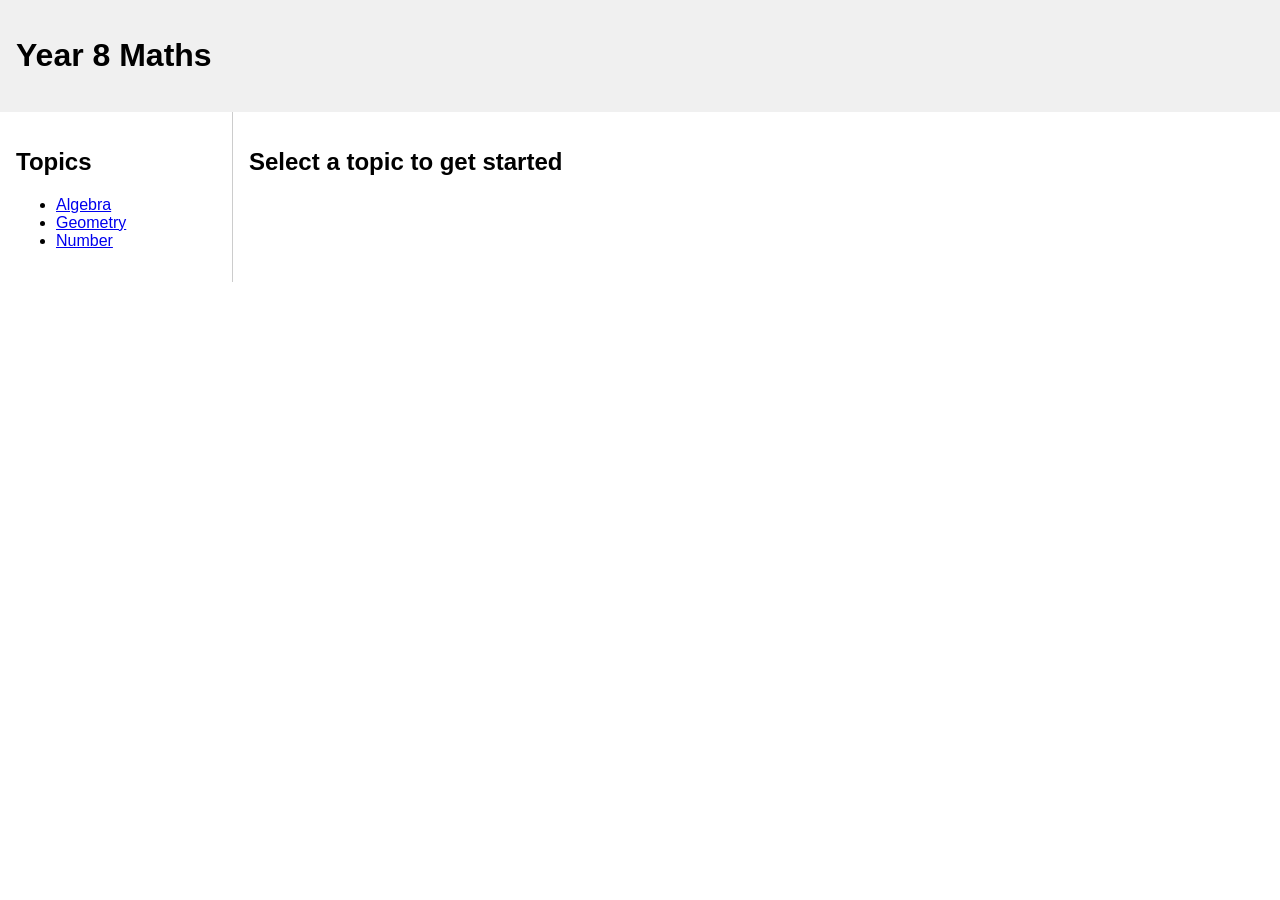
==== index.html @ 4ec6f438 "Initial version of the math learning app" ====
<!DOCTYPE html>
<html>
  <head>
    <title>Year 8 Maths</title>
    <meta charset="UTF-8">
    <meta name="viewport" content="width=device-width, initial-scale=1.0">
    <link rel="stylesheet" href="style.css">
  </head>
  <body>
    <header>
      <h1>Year 8 Maths</h1>
    </header>
    <main>
      <div id="topics">
        <h2>Topics</h2>
        <ul>
          <li><a href="#algebra">Algebra</a></li>
          <li><a href="#geometry">Geometry</a></li>
          <li><a href="#number">Number</a></li>
        </ul>
      </div>
      <div id="content">
        <h2 id="current-topic">Select a topic to get started</h2>
        <div id="lesson"></div>
        <div id="quiz"></div>
      </div>
    </main>
    <script src="script.js"></script>
  </body>
</html>
---- style.css ----
body {
  font-family: sans-serif;
  margin: 0;
}

header {
  background-color: #f0f0f0;
  padding: 1rem;
}

main {
  display: flex;
}

#topics {
  width: 200px;
  padding: 1rem;
  border-right: 1px solid #ccc;
}

#content {
  padding: 1rem;
}

#lesson {
  margin-bottom: 1rem;
}

#quiz button {
  margin-top: 1rem;
}
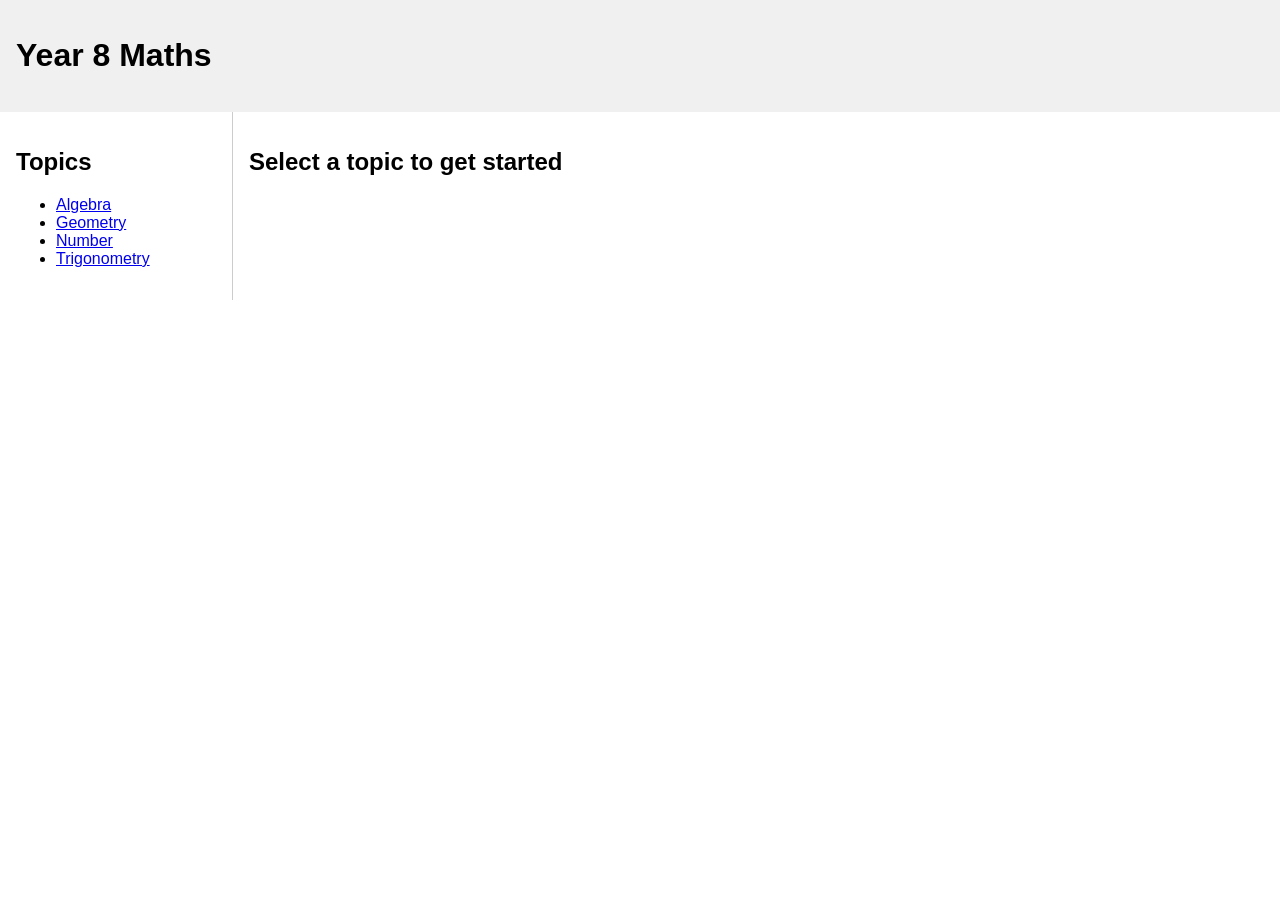
==== commit 62068030: "Add Trigonometry section to the math learning app" ====
--- a/index.html
+++ b/index.html
@@ -17,6 +17,7 @@
           <li><a href="#algebra">Algebra</a></li>
           <li><a href="#geometry">Geometry</a></li>
           <li><a href="#number">Number</a></li>
+          <li><a href="#trigonometry">Trigonometry</a></li>
         </ul>
       </div>
       <div id="content">
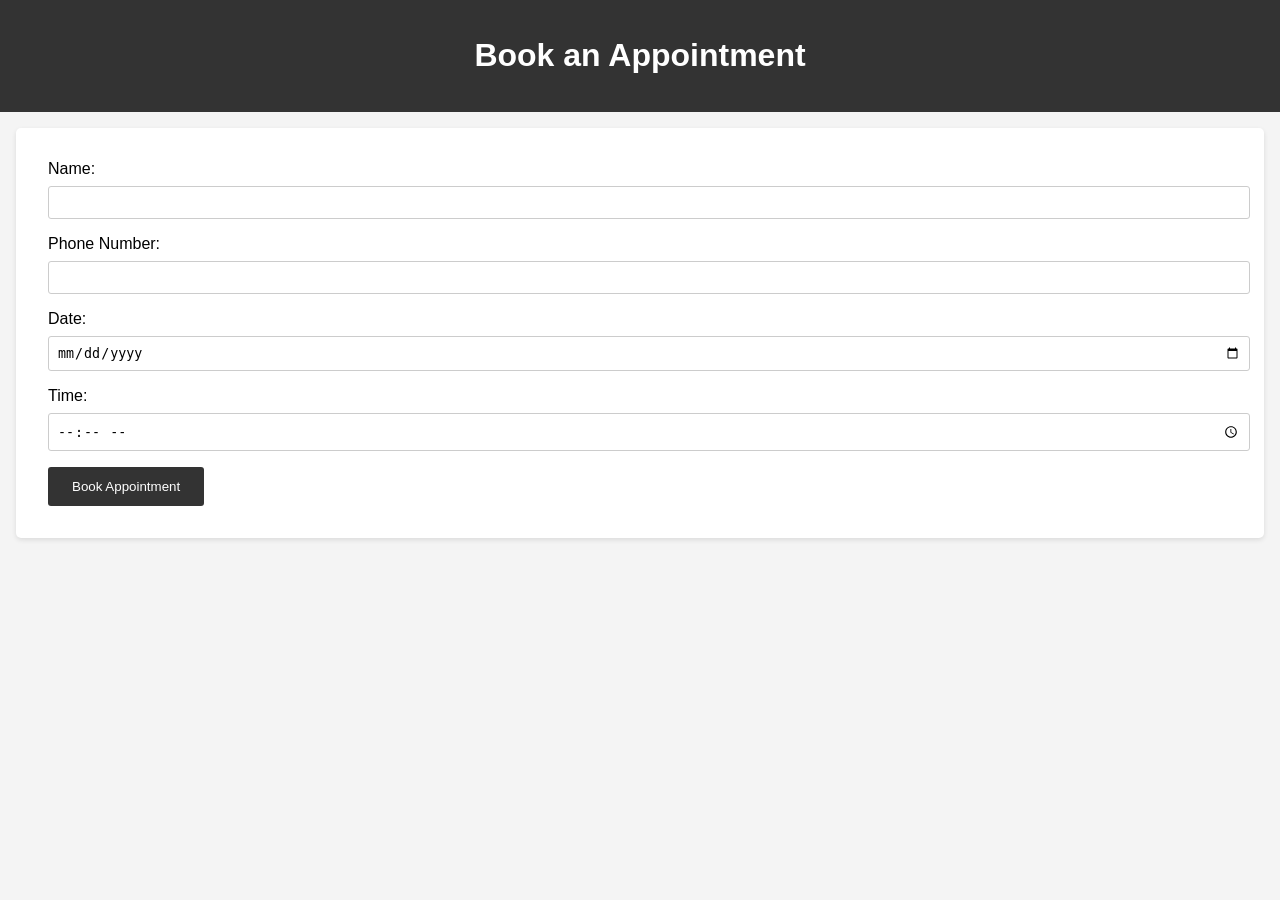
==== commit 16f9f331: "Initial version of the appointment booking app" ====
--- a/index.html
+++ b/index.html
@@ -1,30 +1,27 @@
 <!DOCTYPE html>
 <html>
   <head>
-    <title>Year 8 Maths</title>
+    <title>Book an Appointment</title>
     <meta charset="UTF-8">
     <meta name="viewport" content="width=device-width, initial-scale=1.0">
     <link rel="stylesheet" href="style.css">
   </head>
   <body>
     <header>
-      <h1>Year 8 Maths</h1>
+      <h1>Book an Appointment</h1>
     </header>
     <main>
-      <div id="topics">
-        <h2>Topics</h2>
-        <ul>
-          <li><a href="#algebra">Algebra</a></li>
-          <li><a href="#geometry">Geometry</a></li>
-          <li><a href="#number">Number</a></li>
-          <li><a href="#trigonometry">Trigonometry</a></li>
-        </ul>
-      </div>
-      <div id="content">
-        <h2 id="current-topic">Select a topic to get started</h2>
-        <div id="lesson"></div>
-        <div id="quiz"></div>
-      </div>
+      <form id="booking-form">
+        <label for="name">Name:</label>
+        <input type="text" id="name" required>
+        <label for="phone">Phone Number:</label>
+        <input type="tel" id="phone" required>
+        <label for="date">Date:</label>
+        <input type="date" id="date" required>
+        <label for="time">Time:</label>
+        <input type="time" id="time" required>
+        <button type="submit">Book Appointment</button>
+      </form>
     </main>
     <script src="script.js"></script>
   </body>
--- a/style.css
+++ b/style.css
@@ -1,31 +1,52 @@
 body {
   font-family: sans-serif;
   margin: 0;
+  background-color: #f4f4f4;
 }
 
 header {
-  background-color: #f0f0f0;
+  background-color: #333;
+  color: #fff;
+  padding: 1rem;
+  text-align: center;
+}
+
+main {
   padding: 1rem;
 }
 
-main {
-  display: flex;
+form {
+  background-color: #fff;
+  padding: 2rem;
+  border-radius: 5px;
+  box-shadow: 0 2px 5px rgba(0, 0, 0, 0.1);
 }
 
-#topics {
-  width: 200px;
-  padding: 1rem;
-  border-right: 1px solid #ccc;
+label {
+  display: block;
+  margin-bottom: 0.5rem;
 }
 
-#content {
-  padding: 1rem;
+input[type="text"],
+input[type="tel"],
+input[type="date"],
+input[type="time"] {
+  width: 100%;
+  padding: 0.5rem;
+  margin-bottom: 1rem;
+  border: 1px solid #ccc;
+  border-radius: 3px;
 }
 
-#lesson {
-  margin-bottom: 1rem;
+button {
+  background-color: #333;
+  color: #fff;
+  padding: 0.75rem 1.5rem;
+  border: none;
+  border-radius: 3px;
+  cursor: pointer;
 }
 
-#quiz button {
-  margin-top: 1rem;
+button:hover {
+  background-color: #555;
 }
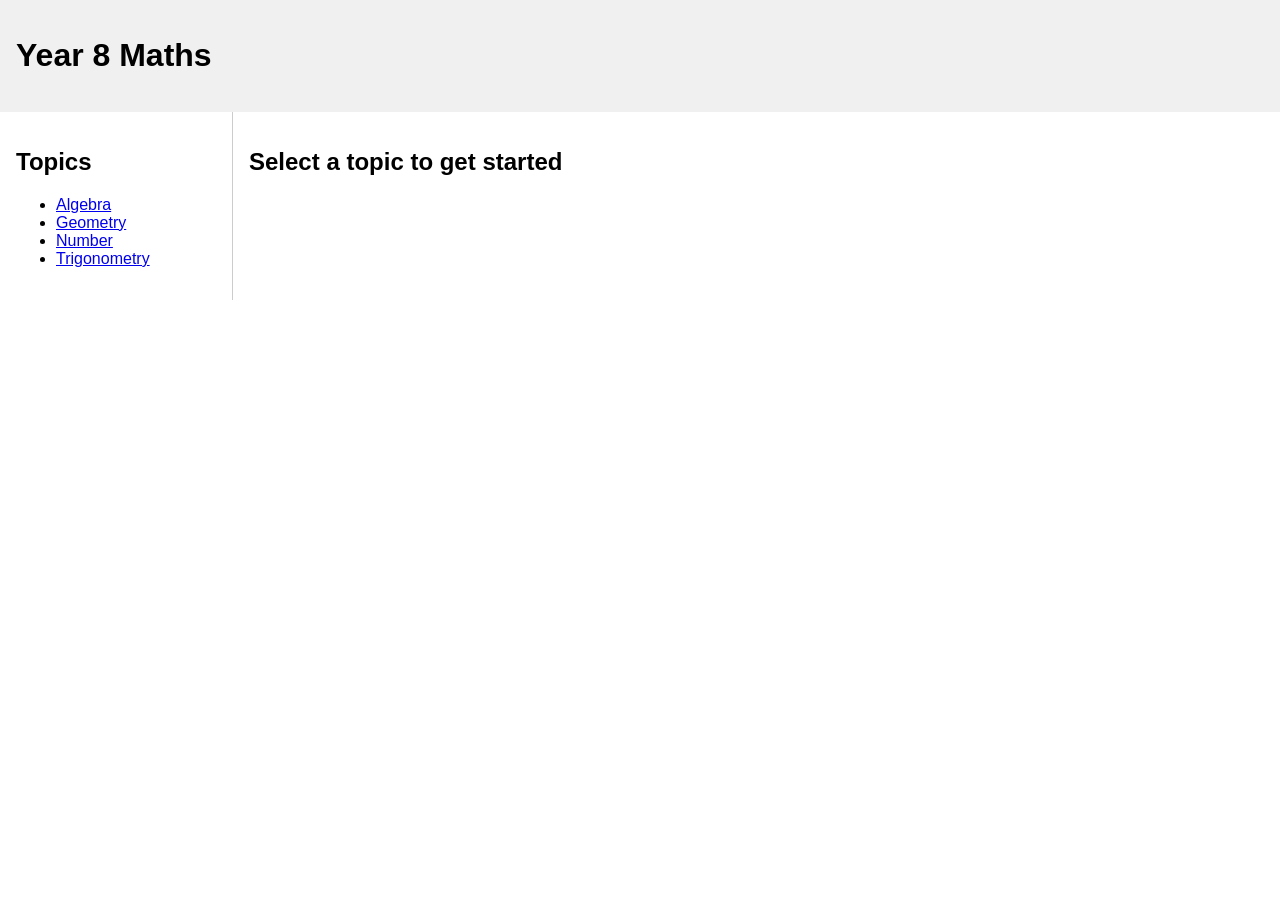
==== commit 1b277e07: "Restore math learning app" ====
--- a/index.html
+++ b/index.html
@@ -1,28 +1,31 @@
 <!DOCTYPE html>
 <html>
   <head>
-    <title>Book an Appointment</title>
+    <title>Year 8 Maths</title>
     <meta charset="UTF-8">
     <meta name="viewport" content="width=device-width, initial-scale=1.0">
     <link rel="stylesheet" href="style.css">
   </head>
   <body>
     <header>
-      <h1>Book an Appointment</h1>
+      <h1>Year 8 Maths</h1>
     </header>
     <main>
-      <form id="booking-form">
-        <label for="name">Name:</label>
-        <input type="text" id="name" required>
-        <label for="phone">Phone Number:</label>
-        <input type="tel" id="phone" required>
-        <label for="date">Date:</label>
-        <input type="date" id="date" required>
-        <label for="time">Time:</label>
-        <input type="time" id="time" required>
-        <button type="submit">Book Appointment</button>
-      </form>
+      <div id="topics">
+        <h2>Topics</h2>
+        <ul>
+          <li><a href="#algebra">Algebra</a></li>
+          <li><a href="#geometry">Geometry</a></li>
+          <li><a href="#number">Number</a></li>
+          <li><a href="#trigonometry">Trigonometry</a></li>
+        </ul>
+      </div>
+      <div id="content">
+        <h2 id="current-topic">Select a topic to get started</h2>
+        <div id="lesson"></div>
+        <div id="quiz"></div>
+      </div>
     </main>
-    <script src="script.js"></script>
   </body>
+  <script src="script.js"></script>
 </html>
--- a/style.css
+++ b/style.css
@@ -1,52 +1,31 @@
 body {
   font-family: sans-serif;
   margin: 0;
-  background-color: #f4f4f4;
 }
 
 header {
-  background-color: #333;
-  color: #fff;
+  background-color: #f0f0f0;
   padding: 1rem;
-  text-align: center;
 }
 
 main {
+  display: flex;
+}
+
+#topics {
+  width: 200px;
+  padding: 1rem;
+  border-right: 1px solid #ccc;
+}
+
+#content {
   padding: 1rem;
 }
 
-form {
-  background-color: #fff;
-  padding: 2rem;
-  border-radius: 5px;
-  box-shadow: 0 2px 5px rgba(0, 0, 0, 0.1);
+#lesson {
+  margin-bottom: 1rem;
 }
 
-label {
-  display: block;
-  margin-bottom: 0.5rem;
+#quiz button {
+  margin-top: 1rem;
 }
-
-input[type="text"],
-input[type="tel"],
-input[type="date"],
-input[type="time"] {
-  width: 100%;
-  padding: 0.5rem;
-  margin-bottom: 1rem;
-  border: 1px solid #ccc;
-  border-radius: 3px;
-}
-
-button {
-  background-color: #333;
-  color: #fff;
-  padding: 0.75rem 1.5rem;
-  border: none;
-  border-radius: 3px;
-  cursor: pointer;
-}
-
-button:hover {
-  background-color: #555;
-}
